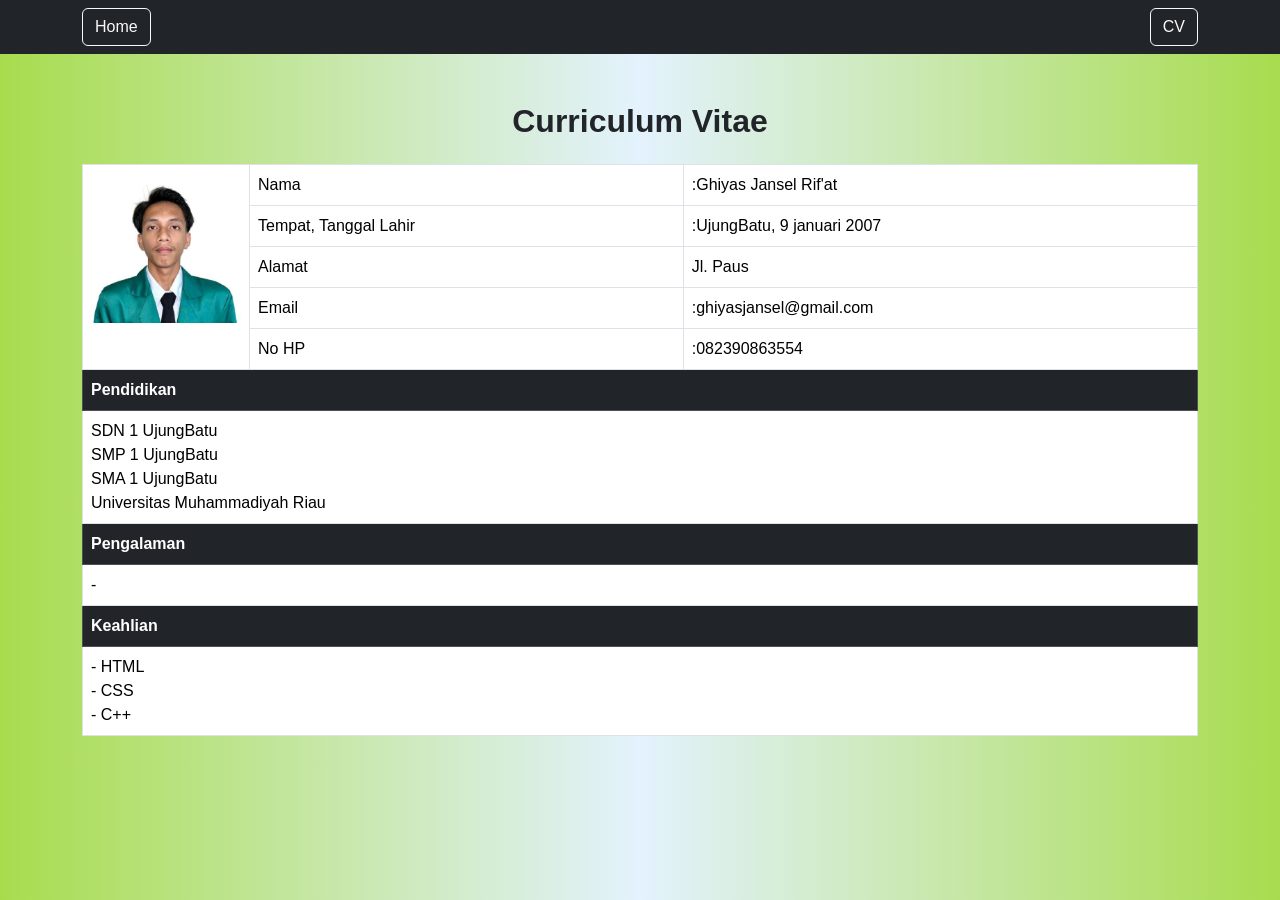
==== cv.html @ 473fbe0a "Add files via upload" ====
<!DOCTYPE html>
<html lang="id">
<head>
    <meta charset="UTF-8">
    <title>Curriculum Vitae</title>

    <link href="https://cdn.jsdelivr.net/npm/bootstrap@5.3.0/dist/css/bootstrap.min.css" rel="stylesheet">
    <link rel="stylesheet" href="style.css">
</head>
<body>

<!-- Navbar -->
<nav class="navbar navbar-dark bg-dark">
    <div class="container">
        <a class="btn btn-outline-light" href="index.html">Home</a>
        <a class="btn btn-outline-light" href="cv.html">CV</a>
    </div>
</nav>

<div class="container mt-5">
    <h2 class="text-center mb-4">Curriculum Vitae</h2>

    <table class="table table-bordered">
        <tr>
            <td rowspan="5" width="150">
                <img src="profil.jpeg" width="150">
            </td>
            <td>Nama</td>
            <td>:Ghiyas Jansel Rif'at</td>
        </tr>
        <tr>
            <td>Tempat, Tanggal Lahir</td>
            <td>:UjungBatu, 9 januari 2007</td>
        </tr>
        <tr>
            <td>Alamat</td>
            <td>Jl. Paus</td>
        </tr>
        <tr>
            <td>Email</td>
            <td>:ghiyasjansel@gmail.com</td>
        </tr>
        <tr>
            <td>No HP</td>
            <td>:082390863554</td>
        </tr>

        <tr class="table-dark">
            <th colspan="3">Pendidikan</th>
        </tr>
        <tr>
            <td colspan="3">
                SDN 1 UjungBatu <br>
                SMP 1 UjungBatu <br>
                SMA 1 UjungBatu <br>
                Universitas Muhammadiyah Riau
            </td>
        </tr>

        <tr class="table-dark">
            <th colspan="3">Pengalaman</th>
        </tr>
        <tr>
            <td colspan="3">
                - 
            </td>
        </tr>

        <tr class="table-dark">
            <th colspan="3">Keahlian</th>
        </tr>
        <tr>
            <td colspan="3">
                - HTML <br>
                - CSS <br>
                - C++
            </td>
        </tr>
    </table>
</div>

</body>
</html>
---- style.css ----
body {
    background: linear-gradient(to right,#a8dc4e, #e3f2fd, #a8dc4e);
    font-family: 'Poppins', sans-serif;
}


.card {
    background: linear-gradient(to right,#e3f2fd,  #e3f2fd);
   text-shadow: 0.5px 0.5px 1px black;
}

/* Biar footer selalu di bawah */
html, body {
    height: 100%;
    margin: 0;
}

body {
    display: flex;
    flex-direction: column;
}

/* Konten utama dorong footer */
.container {
    flex: 1;
}

/* Footer sosial */
.footer-sosial {
    display: flex;
    justify-content: center;
    background-color: #a8dc4e;
    margin-top: auto;
}

/* Link sosial (diperkecil) */
.footer-sosial a {
    flex: 1;
    text-align: center;
    padding: 6px;           /* lebih kecil */
    font-size: 13px;        /* kecilin teks */
    border-right: 1px solid white;
    color: black;
    text-decoration: underline;
    font-weight: bold;
}

.footer-sosial a:last-child {
    border-right: none;
}

/* Hover biar ada efek */
.footer-sosial a:hover {
    background-color: #a8dc4e;
    color: white;
}

h1, h2 {
    font-weight: bold;
}
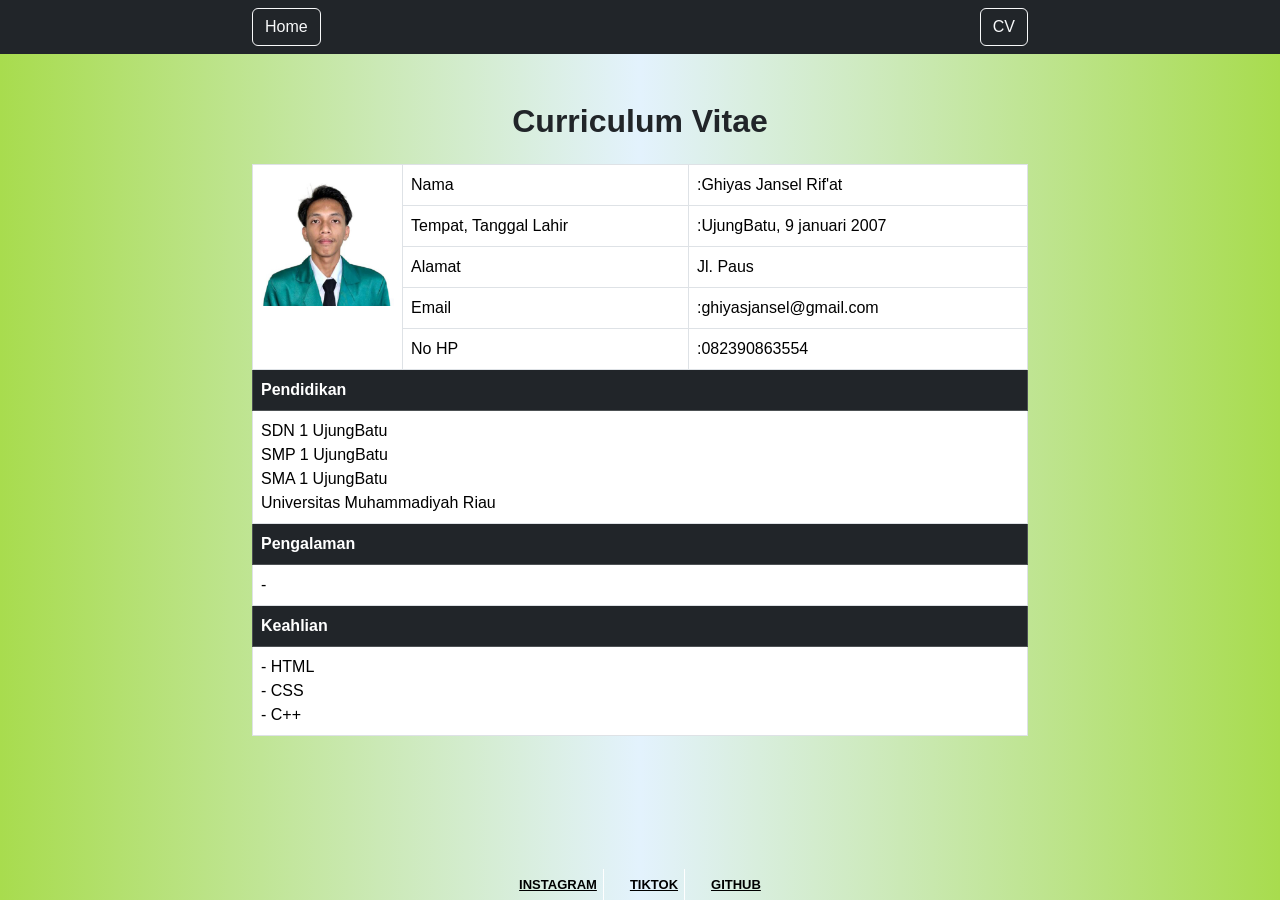
==== commit 4d62a352: "Add files via upload" ====
--- a/cv.html
+++ b/cv.html
@@ -78,6 +78,11 @@
         </tr>
     </table>
 </div>
+<div class="footer-sosial">
+    <a href="https://instagram.com/ghiyas_jansel" target="_blank">INSTAGRAM</a>
+    <a href="https://tiktok.com/@goodworkkkk" target="_blank">TIKTOK</a>
+    <a href="https://github.com/ghiyasjanselrifat" target="_blank">GITHUB</a>
+</div>
 
 </body>
 </html>
--- a/style.css
+++ b/style.css
@@ -20,25 +20,43 @@
     flex-direction: column;
 }
 
-/* Konten utama dorong footer */
+img {
+  max-width: 100%;
+  height: auto;
+}
+
 .container {
-    flex: 1;
+  width: 90%;
+  max-width: 800px; /* biar tetap enak di laptop */
+  margin: auto;
 }
 
 /* Footer sosial */
 .footer-sosial {
     display: flex;
     justify-content: center;
-    background-color: #a8dc4e;
-    margin-top: auto;
+    align-items: center;
+    gap: 20px;
+}
+
+.footer-sosial a {
+    text-decoration: none;
+    color: black;
+    font-weight: bold;
+    display: flex;
+    align-items: center;
+    gap: 8px;
+}
+
+.footer-sosial i {
+    font-size: 18px;
 }
 
 /* Link sosial (diperkecil) */
 .footer-sosial a {
-    flex: 1;
     text-align: center;
-    padding: 6px;           /* lebih kecil */
-    font-size: 13px;        /* kecilin teks */
+    padding: 6px;
+    font-size: 13px;
     border-right: 1px solid white;
     color: black;
     text-decoration: underline;
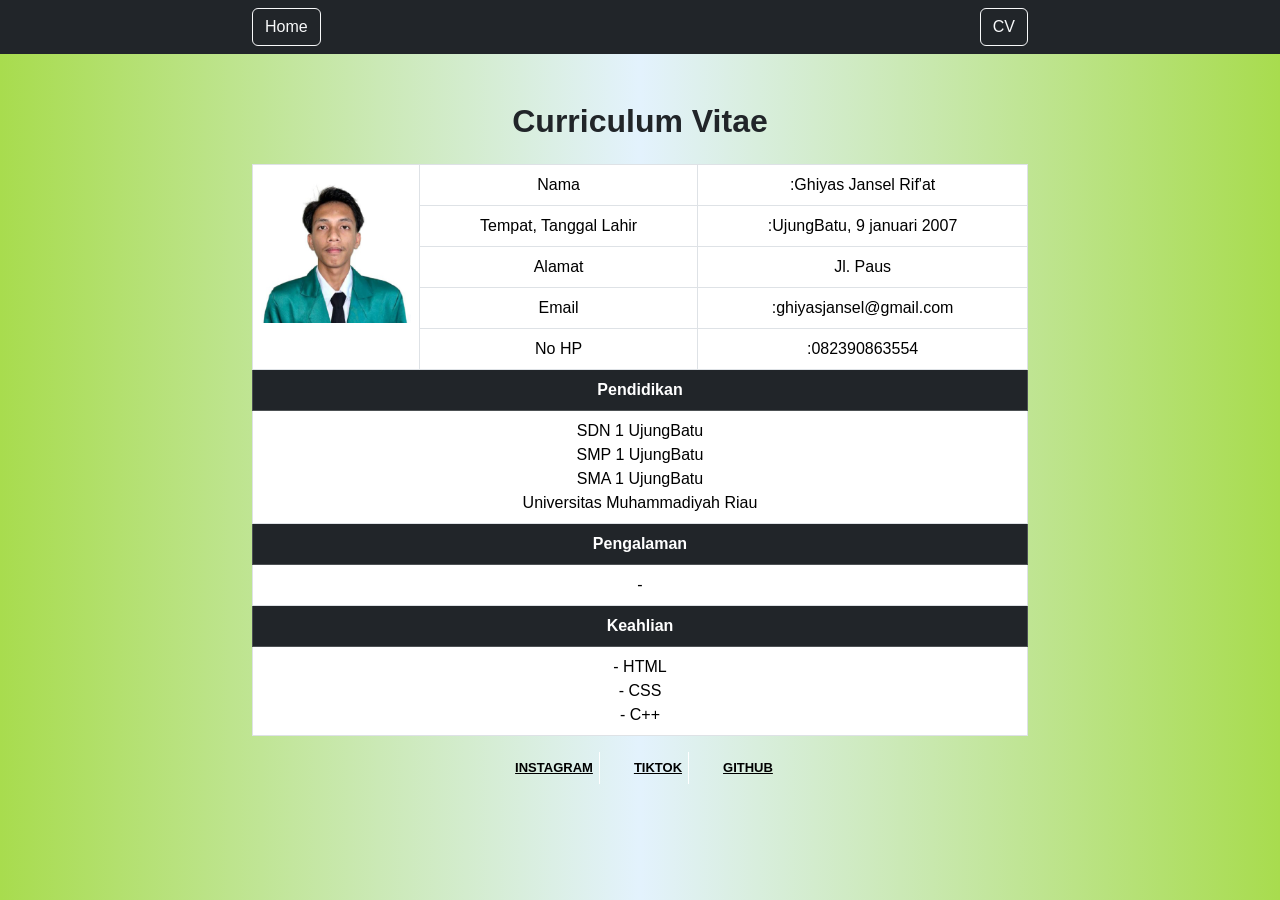
==== commit a333f4ea: "Add files via upload" ====
--- a/cv.html
+++ b/cv.html
@@ -1,7 +1,7 @@
 <!DOCTYPE html>
 <html lang="id">
 <head>
-    <meta charset="UTF-8">
+    <meta name="viewport" content="width=device-width, initial-scale=1.0">
     <title>Curriculum Vitae</title>
 
     <link href="https://cdn.jsdelivr.net/npm/bootstrap@5.3.0/dist/css/bootstrap.min.css" rel="stylesheet">
@@ -17,13 +17,15 @@
     </div>
 </nav>
 
-<div class="container mt-5">
+<div class="container mt-5 text-center">
     <h2 class="text-center mb-4">Curriculum Vitae</h2>
 
-    <table class="table table-bordered">
+    <div class="table-responsive">
+        <table class="table table-bordered">
+    </div>
         <tr>
             <td rowspan="5" width="150">
-                <img src="profil.jpeg" width="150">
+                <img src="profil.jpeg" class="img-fluid" style="max-width:150px;">
             </td>
             <td>Nama</td>
             <td>:Ghiyas Jansel Rif'at</td>
@@ -79,9 +81,15 @@
     </table>
 </div>
 <div class="footer-sosial">
-    <a href="https://instagram.com/ghiyas_jansel" target="_blank">INSTAGRAM</a>
-    <a href="https://tiktok.com/@goodworkkkk" target="_blank">TIKTOK</a>
-    <a href="https://github.com/ghiyasjanselrifat" target="_blank">GITHUB</a>
+    <a href="https://instagram.com/ghiyas_jansel" target="_blank">
+        <i class="fab fa-instagram"></i> INSTAGRAM
+    </a>
+    <a href="https://tiktok.com/@goodworkkkk" target="_blank">
+        <i class="fab fa-tiktok"></i> TIKTOK
+    </a>
+    <a href="https://github.com/ghiyasjanselrifat" target="_blank">
+        <i class="fab fa-github"></i> GITHUB
+    </a>
 </div>
 
 </body>
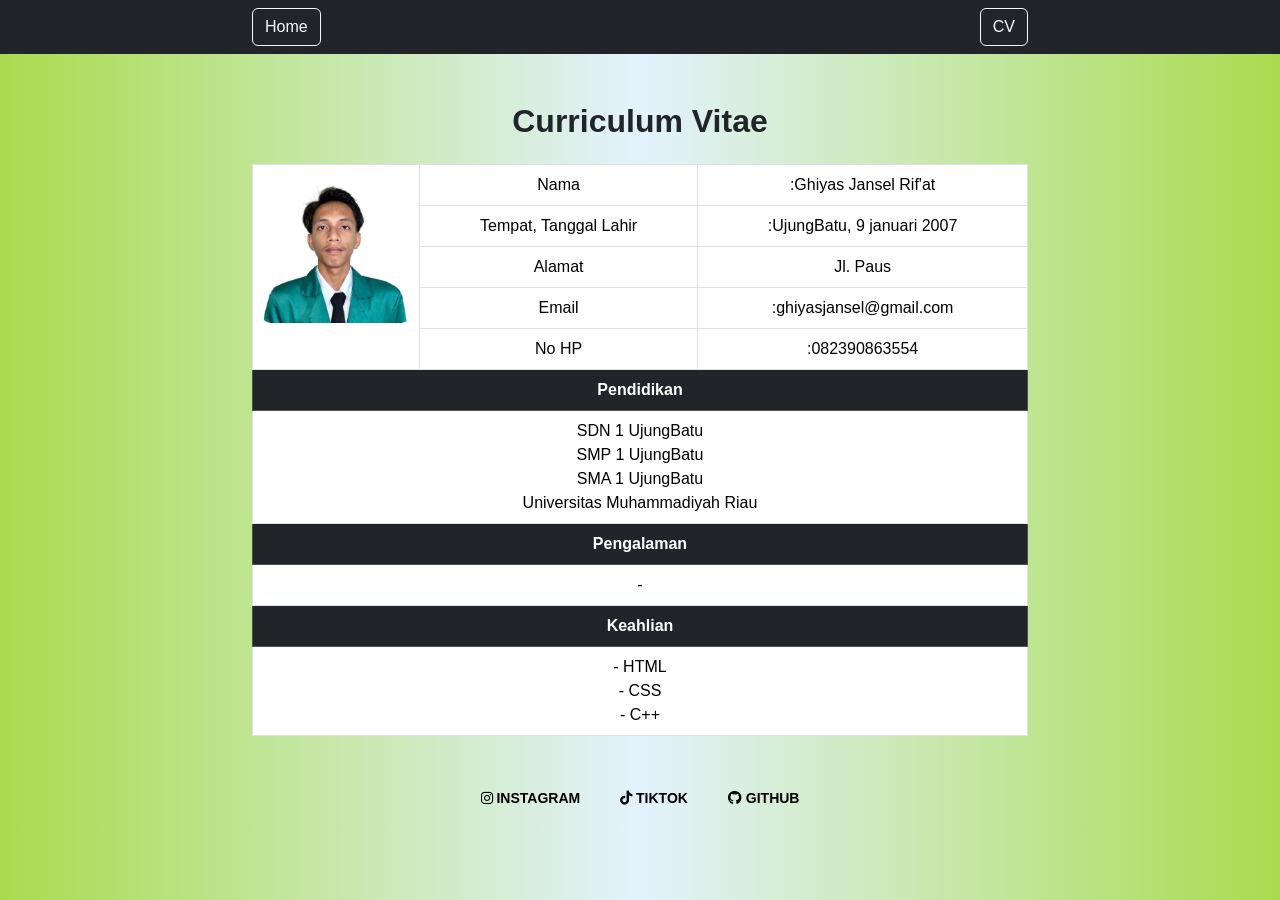
==== commit ff90ef63: "Add files via upload" ====
--- a/cv.html
+++ b/cv.html
@@ -6,6 +6,7 @@
 
     <link href="https://cdn.jsdelivr.net/npm/bootstrap@5.3.0/dist/css/bootstrap.min.css" rel="stylesheet">
     <link rel="stylesheet" href="style.css">
+    <link rel="stylesheet" href="https://cdnjs.cloudflare.com/ajax/libs/font-awesome/6.5.0/css/all.min.css">
 </head>
 <body>
 
--- a/style.css
+++ b/style.css
@@ -1,34 +1,46 @@
 body {
-    background: linear-gradient(to right,#a8dc4e, #e3f2fd, #a8dc4e);
+    background: linear-gradient(to right, #a8dc4e, #e3f2fd, #a8dc4e);
     font-family: 'Poppins', sans-serif;
 }
 
-
-.card {
-    background: linear-gradient(to right,#e3f2fd,  #e3f2fd);
-   text-shadow: 0.5px 0.5px 1px black;
+/* Container biar tidak terlalu lebar di laptop */
+.container {
+    width: 90%;
+    max-width: 800px;
+    margin: auto;
 }
 
-/* Biar footer selalu di bawah */
-html, body {
-    height: 100%;
-    margin: 0;
+/* Card (kalau dipakai nanti) */
+.card {
+    background: #e3f2fd;
+    text-shadow: 0.5px 0.5px 1px black;
+    border-radius: 10px;
 }
 
-body {
-    display: flex;
-    flex-direction: column;
+/* Gambar profil */
+img {
+    max-width: 100%;
+    height: auto;
+    border-radius: 10px;
 }
 
-img {
-  max-width: 100%;
-  height: auto;
+/* Tabel CV */
+table {
+    background-color: white;
 }
 
-.container {
-  width: 90%;
-  max-width: 800px; /* biar tetap enak di laptop */
-  margin: auto;
+td, th {
+    padding: 10px;
+}
+
+/* Header tabel */
+.table-dark {
+    text-align: center;
+}
+
+/* Responsive table (penting untuk HP) */
+.table-responsive {
+    overflow-x: auto;
 }
 
 /* Footer sosial */
@@ -37,42 +49,50 @@
     justify-content: center;
     align-items: center;
     gap: 20px;
+    flex-wrap: wrap; /* biar turun di HP */
+    margin-top: 20px;
+    padding: 10px;
 }
 
+/* Link sosial */
 .footer-sosial a {
     text-decoration: none;
     color: black;
     font-weight: bold;
-    display: flex;
-    align-items: center;
-    gap: 8px;
+    padding: 6px 10px;
+    font-size: 14px;
+    border-radius: 6px;
 }
 
-.footer-sosial i {
-    font-size: 18px;
-}
-
-/* Link sosial (diperkecil) */
-.footer-sosial a {
-    text-align: center;
-    padding: 6px;
-    font-size: 13px;
-    border-right: 1px solid white;
-    color: black;
-    text-decoration: underline;
-    font-weight: bold;
-}
-
-.footer-sosial a:last-child {
-    border-right: none;
-}
-
-/* Hover biar ada efek */
+/* Hover effect */
 .footer-sosial a:hover {
     background-color: #a8dc4e;
     color: white;
 }
 
+/* Judul */
 h1, h2 {
     font-weight: bold;
+    text-align: center;
+}
+
+/* 📱 Khusus HP */
+@media (max-width: 768px) {
+
+    h2 {
+        font-size: 20px;
+    }
+
+    td, th {
+        font-size: 14px;
+        padding: 8px;
+    }
+
+    img {
+        max-width: 100px;
+    }
+
+    .footer-sosial {
+        gap: 10px;
+    }
 }
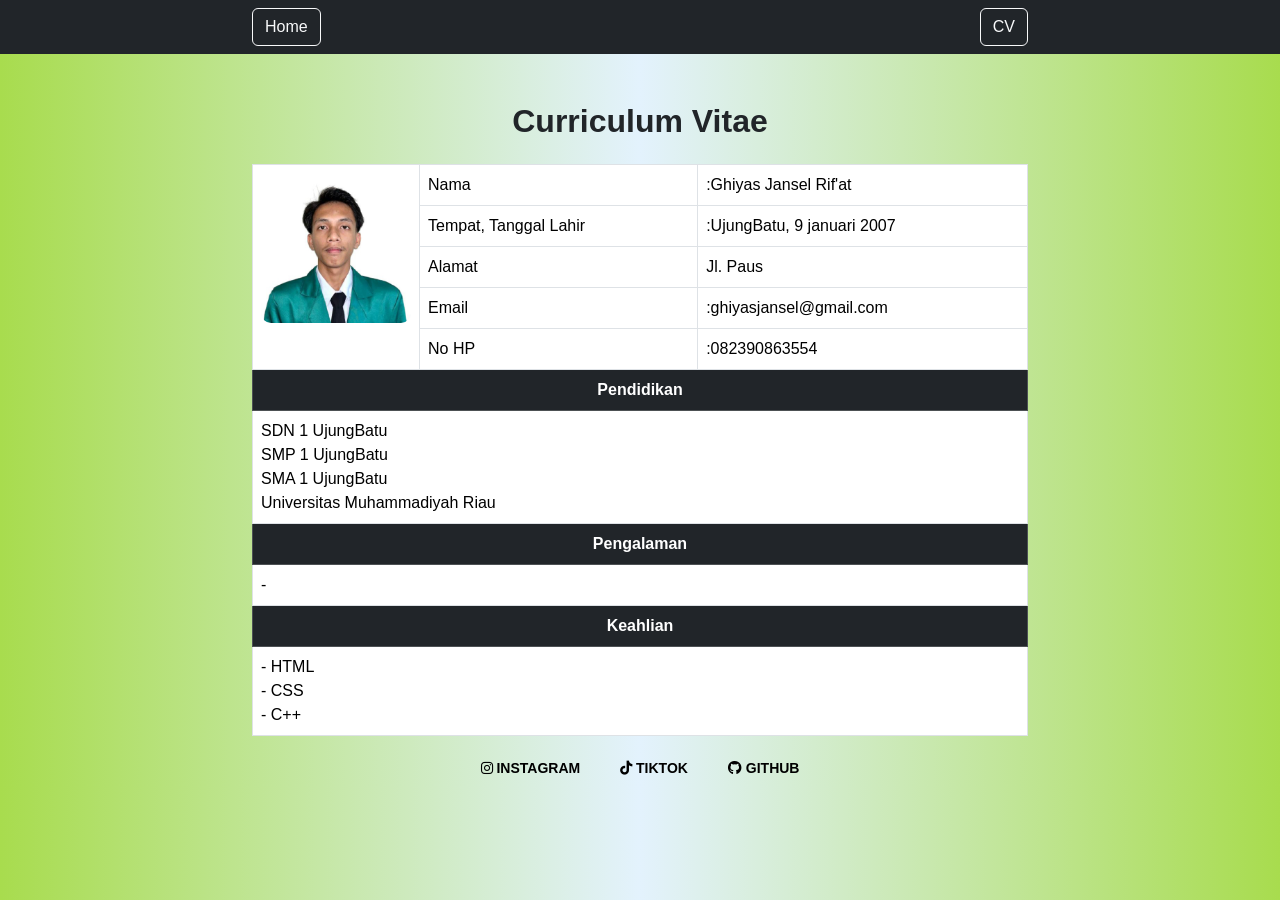
==== commit 8cead312: "Add files via upload" ====
--- a/cv.html
+++ b/cv.html
@@ -18,7 +18,7 @@
     </div>
 </nav>
 
-<div class="container mt-5 text-center">
+<div class="container mt-5">
     <h2 class="text-center mb-4">Curriculum Vitae</h2>
 
     <div class="table-responsive">
--- a/style.css
+++ b/style.css
@@ -50,9 +50,10 @@
     align-items: center;
     gap: 20px;
     flex-wrap: wrap; /* biar turun di HP */
-    margin-top: 20px;
-    padding: 10px;
+    margin-top: auto;
 }
+
+
 
 /* Link sosial */
 .footer-sosial a {
